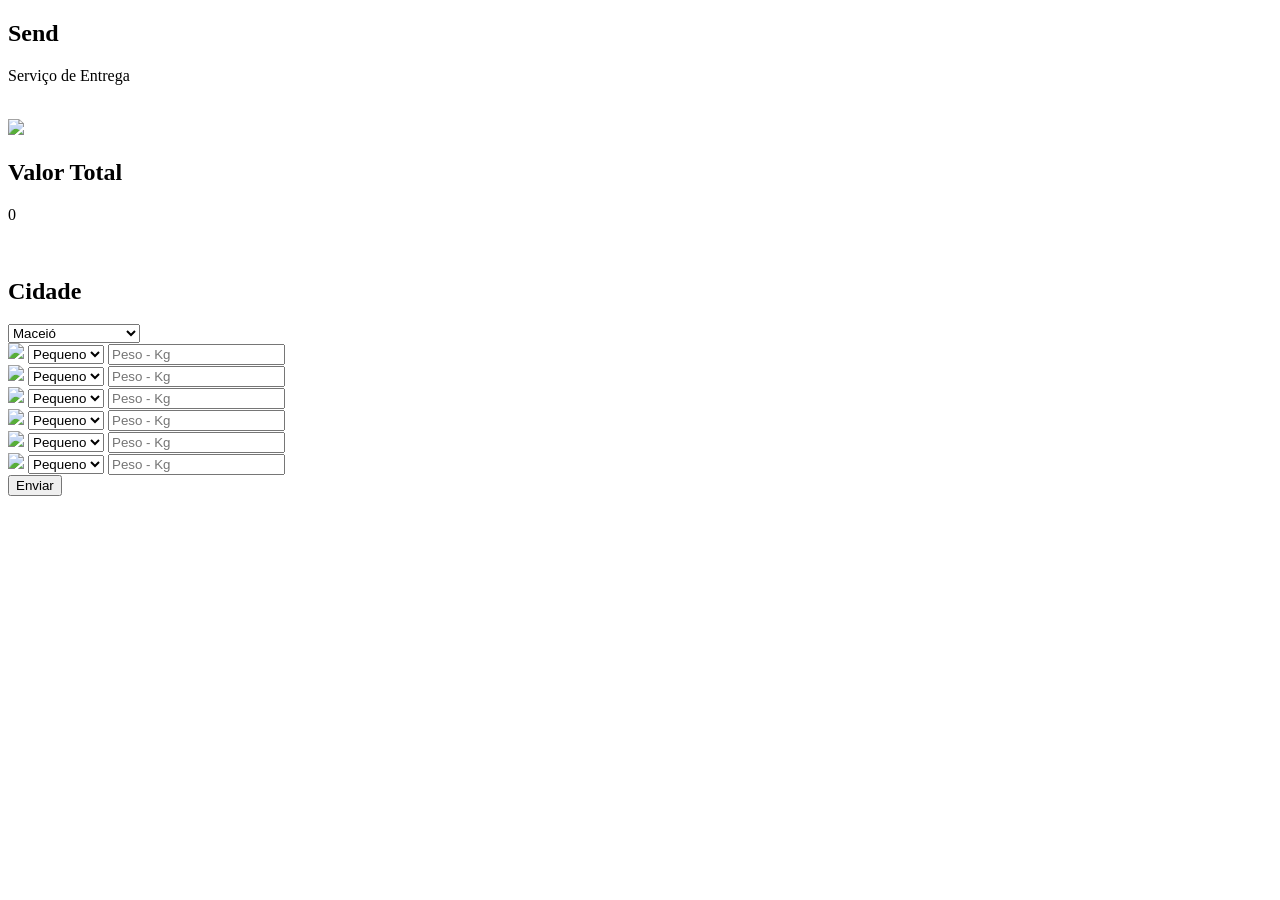
==== pagina2.html @ c1d9750c "Add files via upload" ====
<!DOCTYPE html>

<html>
<head>
  <meta http-equiv="CONTENT-TYPE" content="text/html; charset=UTF-8">
  <link rel="stylesheet" href="../Send/styles.css">
  <title>Send - Serviço de entrega</title>
  
</head>
<body>
  <main>

    <section id="secao1">
      <h1 id="titulo">Send</h1>
      <p id="sub">Serviço de Entrega</p></br>      
      <img src="../Send/imagens/logo.png">

    </section>
    
    <section id="result">
      <h1 id="titulo2">Valor Total</h1>
      <p id="valor"></p></br>      
    </section>
    <section id="local">
      <h1 id="titulo3">Cidade</h1>
        <select id="cidades">
          <option>Maceió</option>
          <option>Arapiraca</option>
          <option value="MarechalDeodoro">Marechal Deodoro</option>
        </select></br>    
    </section>    
    <section id="secao5">
      <div>
        <img src="../Send/imagens/caixa.png" class="box">
        <select id="t1">
          <option>Pequeno</option>
          <option>Médio</option>
          <option>Grande</option>
        </select>
        <input type="number" id="inp1" class="inputPeso" placeholder="Peso - Kg">
      </div>
      <div>
        <img src="../Send/imagens/caixa.png" class="box">
         <select id="t2">
          <option>Pequeno</option>
          <option>Médio</option>
          <option>Grande</option>
        </select>       
        <input type="number" id="inp2" class="inputPeso" placeholder="Peso - Kg">
      </div>
      <div>
        <img src="../Send/imagens/caixa.png" class="box">
        <select id="t3">
          <option>Pequeno</option>
          <option>Médio</option>
          <option>Grande</option>
        </select>        
        <input type="number" id="inp3" class="inputPeso" placeholder="Peso - Kg">
      </div>
      <div>
        <img src="../Send/imagens/caixa.png" class="box">
        <select id="t4">
          <option>Pequeno</option>
          <option>Médio</option>
          <option>Grande</option>
        </select>        
        <input type="number" id="inp4" class="inputPeso" placeholder="Peso - Kg">
      </div>
      <div>
        <img src="../Send/imagens/caixa.png" class="box">
        <select id="t5">
          <option>Pequeno</option>
          <option>Médio</option>
          <option>Grande</option>
        </select>        
        <input type="number" id="inp5" class="inputPeso" placeholder="Peso - Kg">
      </div>
      <div>
        <img src="../Send/imagens/caixa.png" class="box">
        <select id="t6">
          <option>Pequeno</option>
          <option>Médio</option>
          <option>Grande</option>
        </select>        
        <input type="number" id="inp6" class="inputPeso" placeholder="Peso - Kg">
      </div>      
      
    </section>   
    <section id="secaoEnv">
      <button type="button" id="bt2" onclick="Enviar()">Enviar</button>
    </section>

  </main>
<script src="script.js"></script>
</body>
</html>
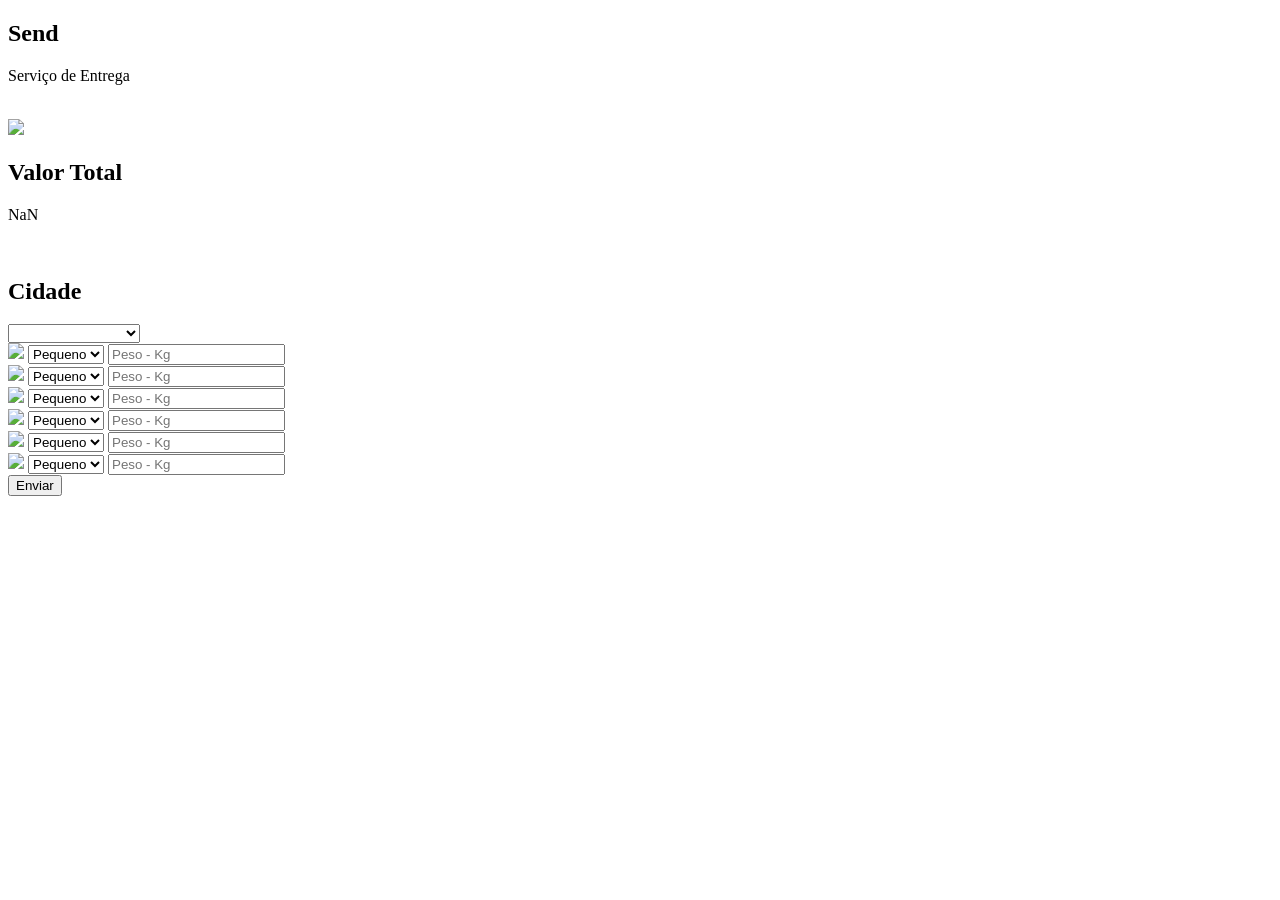
==== commit eed105cc: "Add files via upload Foi adicionado um mapa interativo usando a API Leaflet." ====
--- a/pagina2.html
+++ b/pagina2.html
@@ -5,7 +5,12 @@
   <meta http-equiv="CONTENT-TYPE" content="text/html; charset=UTF-8">
   <link rel="stylesheet" href="../Send/styles.css">
   <title>Send - Serviço de entrega</title>
-  
+    <link rel="stylesheet" href="https://unpkg.com/leaflet@1.9.4/dist/leaflet.css"
+     integrity="sha256-p4NxAoJBhIIN+hmNHrzRCf9tD/miZyoHS5obTRR9BMY="
+     crossorigin=""/>
+  <script src="https://unpkg.com/leaflet@1.9.4/dist/leaflet.js"
+     integrity="sha256-20nQCchB9co0qIjJZRGuk2/Z9VM+kNiyxNV1lvTlZBo="
+     crossorigin=""></script>
 </head>
 <body>
   <main>
@@ -18,14 +23,16 @@
     </section>
     
     <section id="result">
+      <div id="map"></div>
       <h1 id="titulo2">Valor Total</h1>
       <p id="valor"></p></br>      
     </section>
     <section id="local">
       <h1 id="titulo3">Cidade</h1>
-        <select id="cidades">
-          <option>Maceió</option>
-          <option>Arapiraca</option>
+        <select  id="cidades">
+         <option value=" "></option>
+          <option value="Maceió">Maceió</option>
+          <option  value="Arapiraca">Arapiraca</option>
           <option value="MarechalDeodoro">Marechal Deodoro</option>
         </select></br>    
     </section>    
@@ -89,8 +96,9 @@
     <section id="secaoEnv">
       <button type="button" id="bt2" onclick="Enviar()">Enviar</button>
     </section>
-
+<script src="https://unpkg.com/leaflet@2.0.0-alpha.1/dist/leaflet-global.js"></script>
   </main>
+  
 <script src="script.js"></script>
 </body>
 </html>
